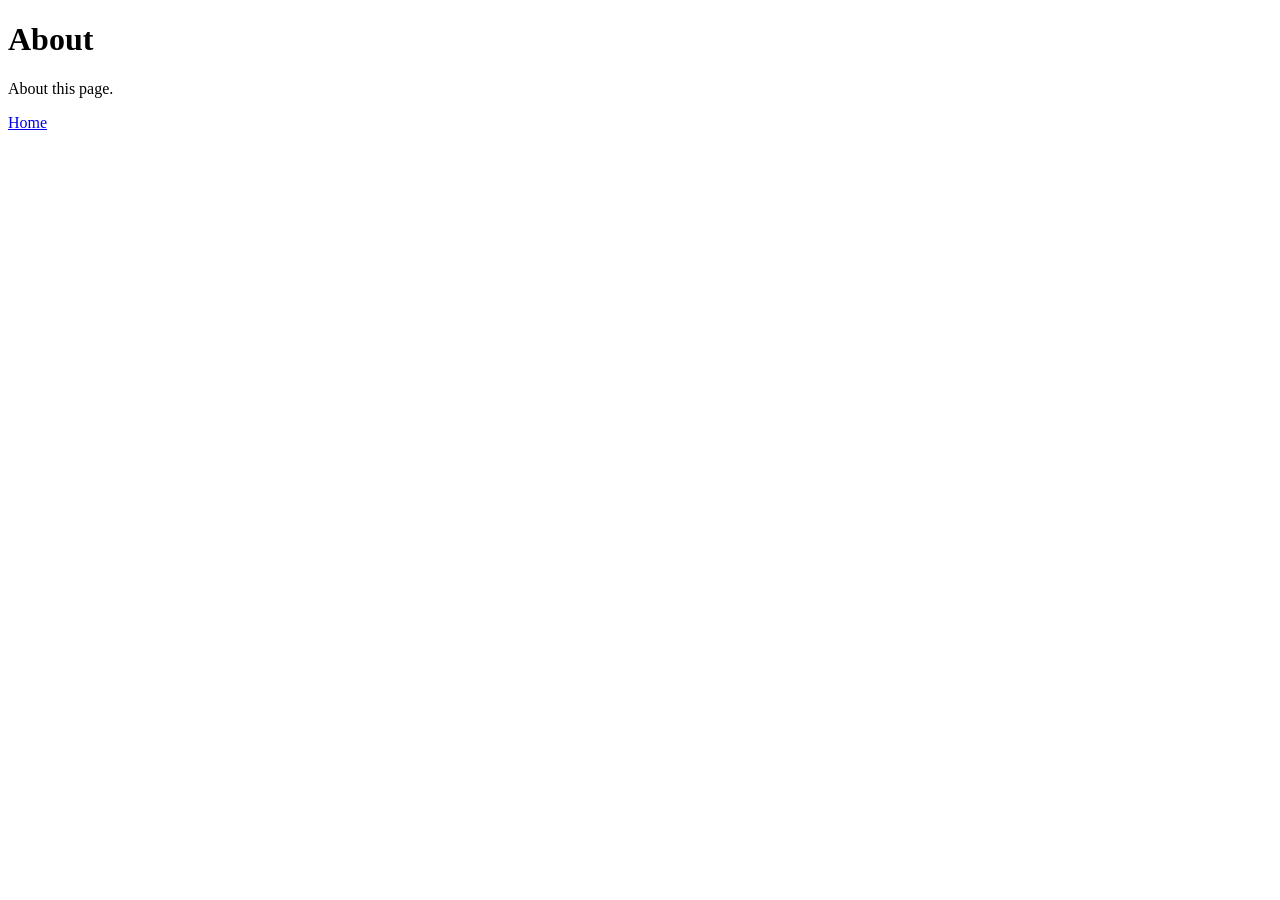
==== day1/about.html @ 274b803e "Add day1 pages" ====
<!doctype html>
<html lang="en">
<head>
  <meta charset="utf-8">
  <meta name="viewport" content="width=device-width, initial-scale=1">
  <title>About</title>
</head>
<body>
  <main>
    <h1>About</h1>
    <p>About this page.</p>
    <a href="index.html">Home</a>
  </main>
</body>
</html>
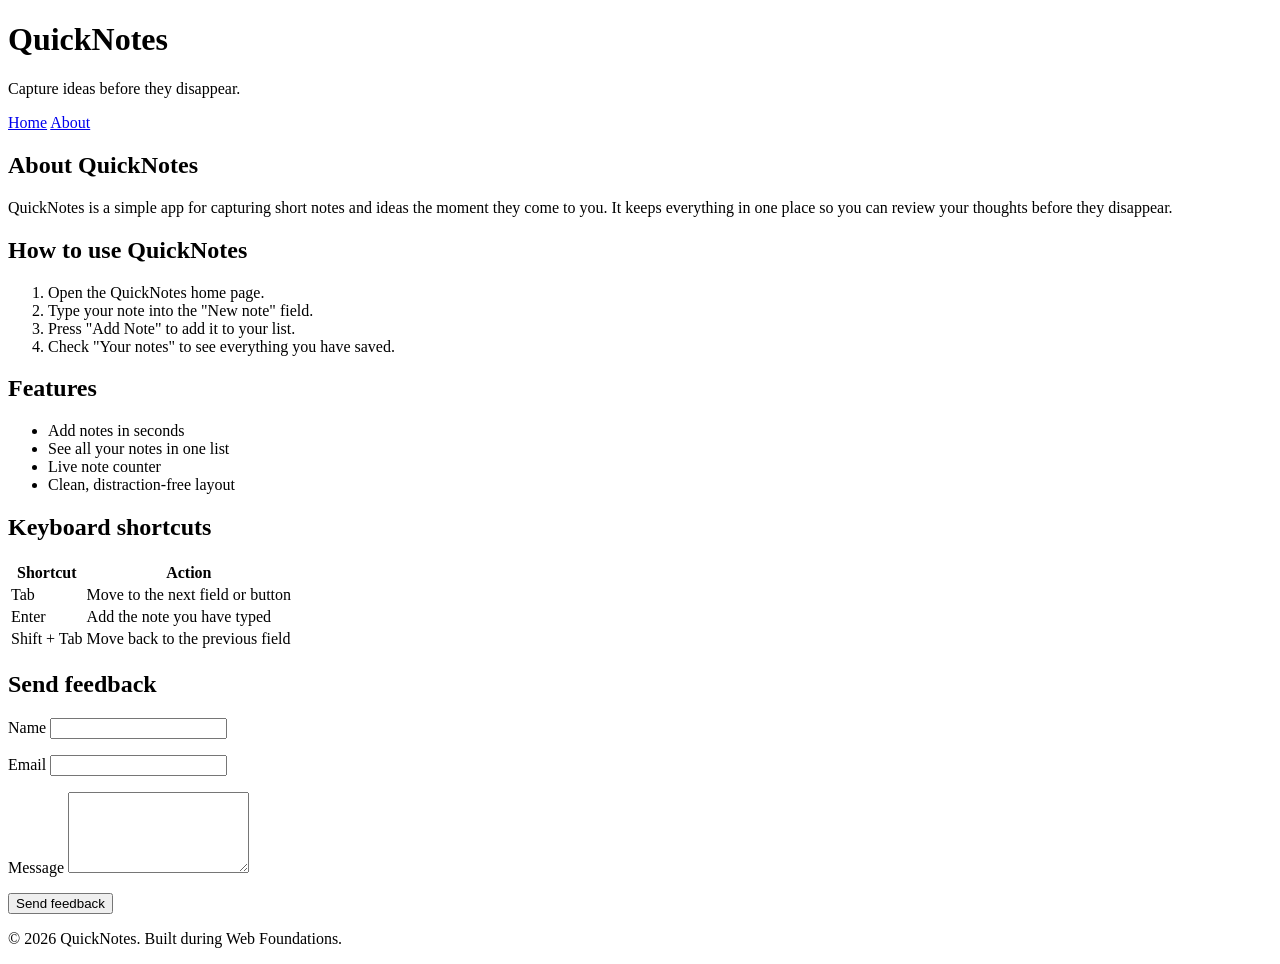
==== commit 9de7fba6: "day 1 assignment" ====
--- a/day1/about.html
+++ b/day1/about.html
@@ -1,15 +1,101 @@
-<!doctype html>
+<!DOCTYPE html>
 <html lang="en">
-<head>
-  <meta charset="utf-8">
-  <meta name="viewport" content="width=device-width, initial-scale=1">
-  <title>About</title>
-</head>
-<body>
-  <main>
-    <h1>About</h1>
-    <p>About this page.</p>
-    <a href="index.html">Home</a>
-  </main>
-</body>
+  <head>
+    <meta charset="UTF-8" />
+    <meta name="viewport" content="width=device-width, initial-scale=1.0" />
+    <title>About QuickNotes</title>
+  </head>
+  <body>
+    <header>
+      <h1>QuickNotes</h1>
+      <p>Capture ideas before they disappear.</p>
+      <nav>
+        <a href="index.html">Home</a>
+        <a href="about.html">About</a>
+      </nav>
+    </header>
+
+    <main>
+      <h2>About QuickNotes</h2>
+      <p>
+        QuickNotes is a simple app for capturing short notes and ideas the
+        moment they come to you. It keeps everything in one place so you can
+        review your thoughts before they disappear.
+      </p>
+
+      <section>
+        <h2>How to use QuickNotes</h2>
+        <ol>
+          <li>Open the QuickNotes home page.</li>
+          <li>Type your note into the "New note" field.</li>
+          <li>Press "Add Note" to add it to your list.</li>
+          <li>Check "Your notes" to see everything you have saved.</li>
+        </ol>
+      </section>
+
+      <section>
+        <h2>Features</h2>
+        <ul>
+          <li>Add notes in seconds</li>
+          <li>See all your notes in one list</li>
+          <li>Live note counter</li>
+          <li>Clean, distraction-free layout</li>
+        </ul>
+      </section>
+
+      <section>
+        <h2>Keyboard shortcuts</h2>
+        <table>
+          <thead>
+            <tr>
+              <th>Shortcut</th>
+              <th>Action</th>
+            </tr>
+          </thead>
+          <tbody>
+            <tr>
+              <td>Tab</td>
+              <td>Move to the next field or button</td>
+            </tr>
+            <tr>
+              <td>Enter</td>
+              <td>Add the note you have typed</td>
+            </tr>
+            <tr>
+              <td>Shift + Tab</td>
+              <td>Move back to the previous field</td>
+            </tr>
+          </tbody>
+        </table>
+      </section>
+
+      <section>
+        <h2>Send feedback</h2>
+        <form action="#" method="post">
+          <p>
+            <label for="feedback-name">Name</label>
+            <input type="text" id="feedback-name" name="name" required />
+          </p>
+          <p>
+            <label for="feedback-email">Email</label>
+            <input type="email" id="feedback-email" name="email" required />
+          </p>
+          <p>
+            <label for="feedback-message">Message</label>
+            <textarea
+              id="feedback-message"
+              name="message"
+              rows="5"
+              required
+            ></textarea>
+          </p>
+          <button type="submit">Send feedback</button>
+        </form>
+      </section>
+    </main>
+
+    <footer>
+      <p>&copy; 2026 QuickNotes. Built during Web Foundations.</p>
+    </footer>
+  </body>
 </html>
